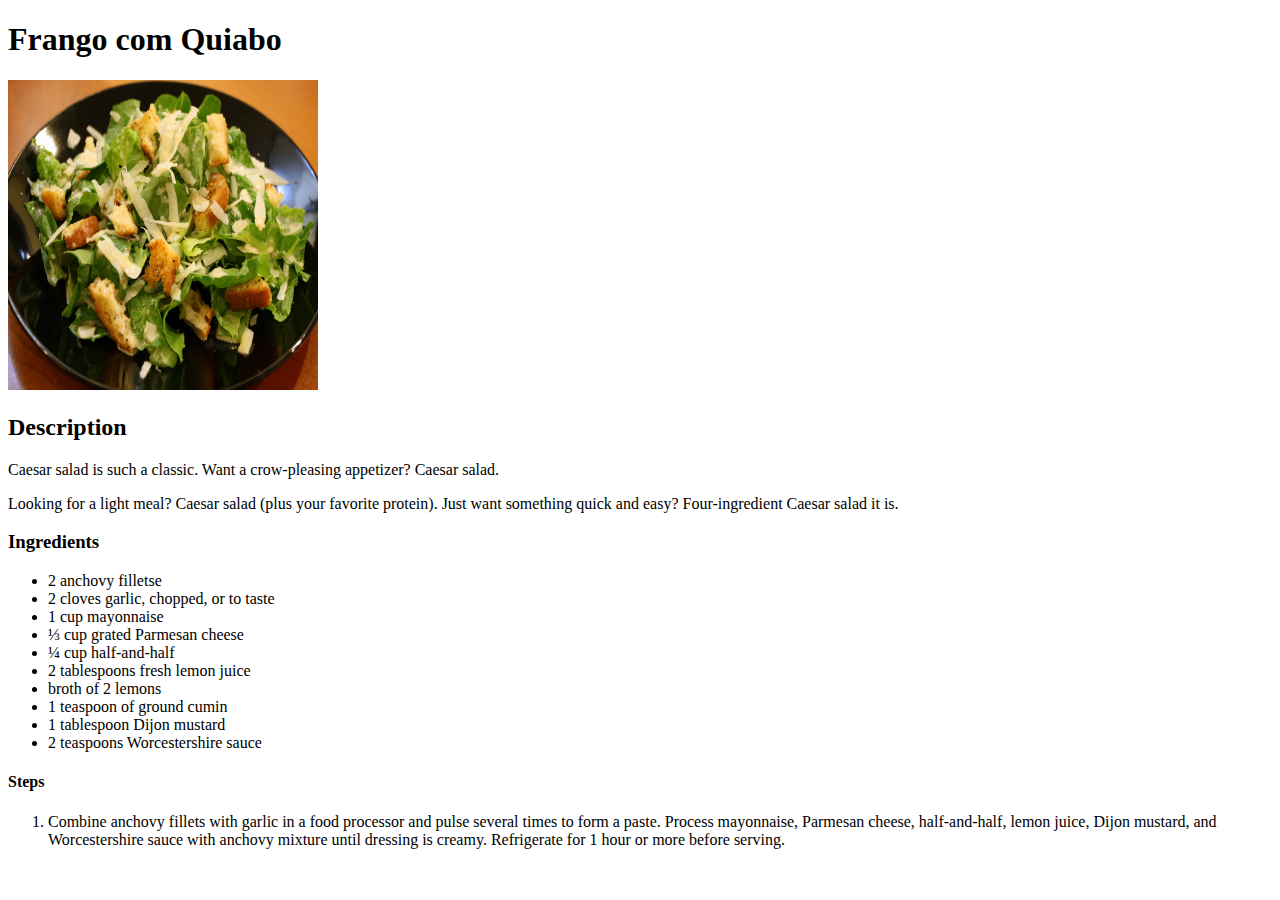
==== recipes/caesar-salad.html @ f0279f23 "Create the first project of TOP: Recipes" ====
<!DOCTYPE html>

<html lang="en">
    
  <head>
    <meta charset="UTF-8">
    <title>Recipes - Caesar Salad</title>
  </head>

  <body> 
    <h1>Frango com Quiabo</h1>
    <img src="./images/caesar-salad.jpg" alt="Bowl of Caesar Salad" height="310" width="310">
    <h2>Description</h2>
      <p>Caesar salad is such a classic. Want a crow-pleasing appetizer? Caesar salad.</p>
      <p>Looking for a light meal? Caesar salad (plus your favorite protein). Just want something quick and easy? Four-ingredient Caesar salad it is.</p>
    <h3>Ingredients</h3>
      <ul>
        <li>2 anchovy filletse</li>
        <li>2 cloves garlic, chopped, or to taste</li>
        <li>1 cup mayonnaise</li>
        <li>⅓ cup grated Parmesan cheese</li>
        <li>¼ cup half-and-half</li>
        <li>2 tablespoons fresh lemon juice</li>
        <li>broth of 2 lemons</li>
        <li>1 teaspoon of ground cumin</li>
        <li>1 tablespoon Dijon mustard</li>
        <li>2 teaspoons Worcestershire sauce</li>
      </ul>
    <h4>Steps</h4>
      <ol>
        <li>Combine anchovy fillets with garlic in a food processor and pulse several times to form a paste. Process mayonnaise, Parmesan cheese, half-and-half, lemon juice, Dijon mustard, and Worcestershire sauce with anchovy mixture until dressing is creamy. Refrigerate for 1 hour or more before serving.</li>
      </ol>
</body>

</html>
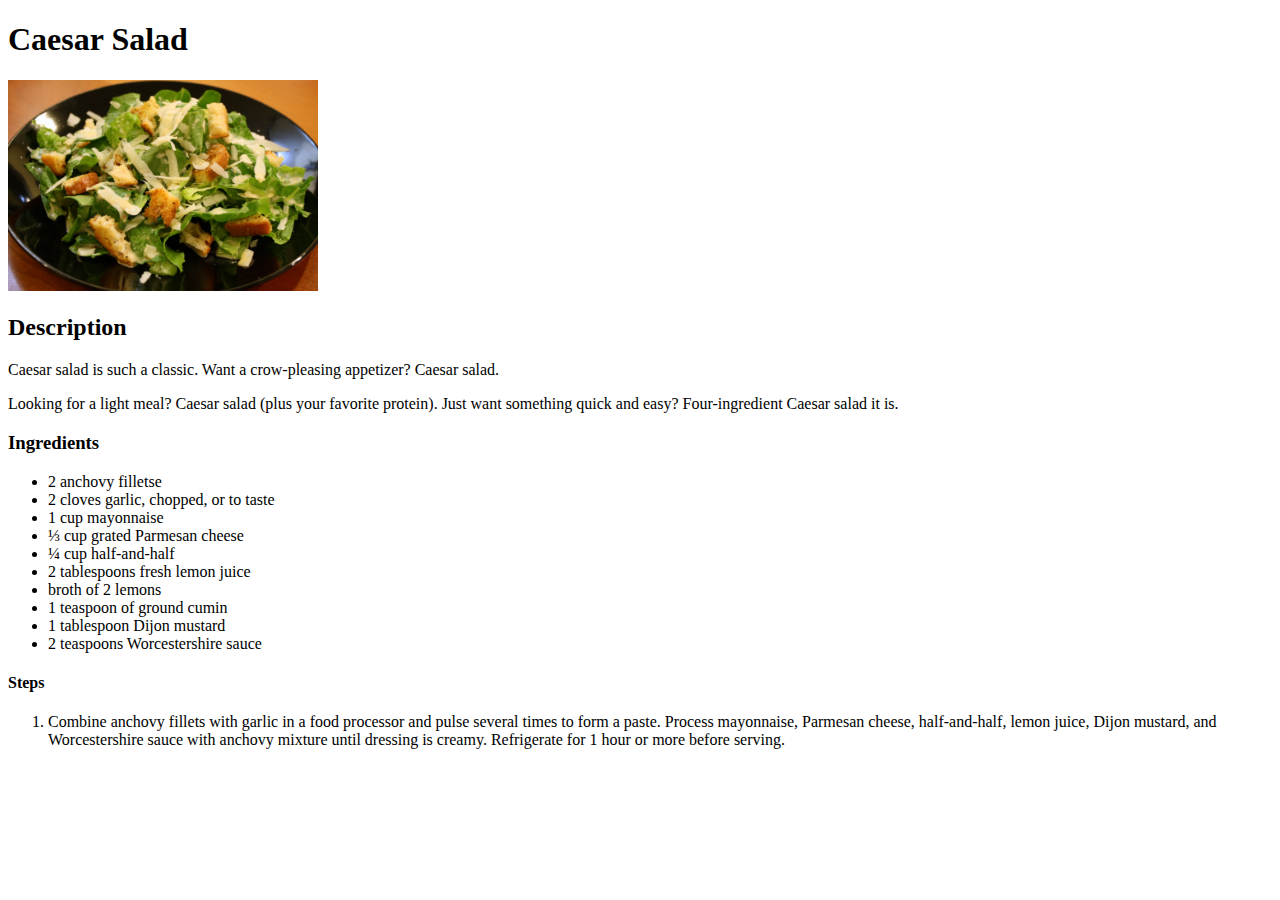
==== commit 2695194e: "Correct recipe's name" ====
--- a/recipes/caesar-salad.html
+++ b/recipes/caesar-salad.html
@@ -8,8 +8,8 @@
   </head>
 
   <body> 
-    <h1>Frango com Quiabo</h1>
-    <img src="./images/caesar-salad.jpg" alt="Bowl of Caesar Salad" height="310" width="310">
+    <h1>Caesar Salad</h1>
+    <img src="./images/caesar-salad.jpg" alt="Bowl of Caesar Salad" height="auto" width="310">
     <h2>Description</h2>
       <p>Caesar salad is such a classic. Want a crow-pleasing appetizer? Caesar salad.</p>
       <p>Looking for a light meal? Caesar salad (plus your favorite protein). Just want something quick and easy? Four-ingredient Caesar salad it is.</p>
